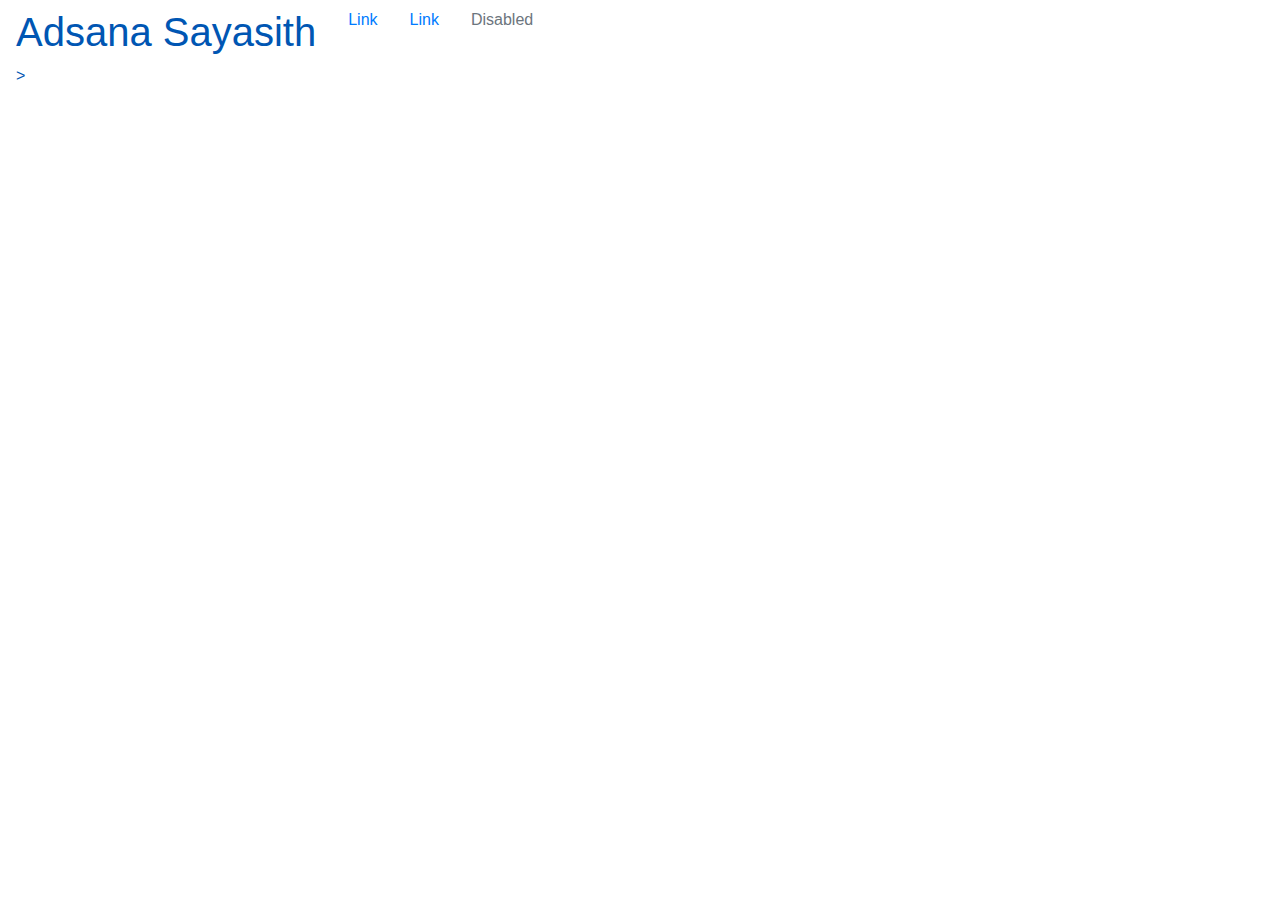
==== index.html @ e49d7033 "updated nav bar" ====
<!DOCTYPE html>
<html lang="en-us">

    <head>

        <meta charset="UTF-8">
        <meta name="viewport" content="width=device-width, initial-scale=1">
      
        <title>About Me</title>
      
        <!-- Bootstrap CDN -->
        <link rel="stylesheet" href="https://maxcdn.bootstrapcdn.com/bootstrap/4.0.0/css/bootstrap.min.css">
      
      </head>
      
<body>
    <ul class="nav">
        <li class="nav-item">
          <a class="nav-link active" href="#"><h1>Adsana Sayasith</h1>></a>
        </li>
        <li class="nav-item">
          <a class="nav-link" href="#">Link</a>
        </li>
        <li class="nav-item">
          <a class="nav-link" href="#">Link</a>
        </li>
        <li class="nav-item">
          <a class="nav-link disabled" href="#" tabindex="-1" aria-disabled="true">Disabled</a>
        </li>
      </ul>




























</body>
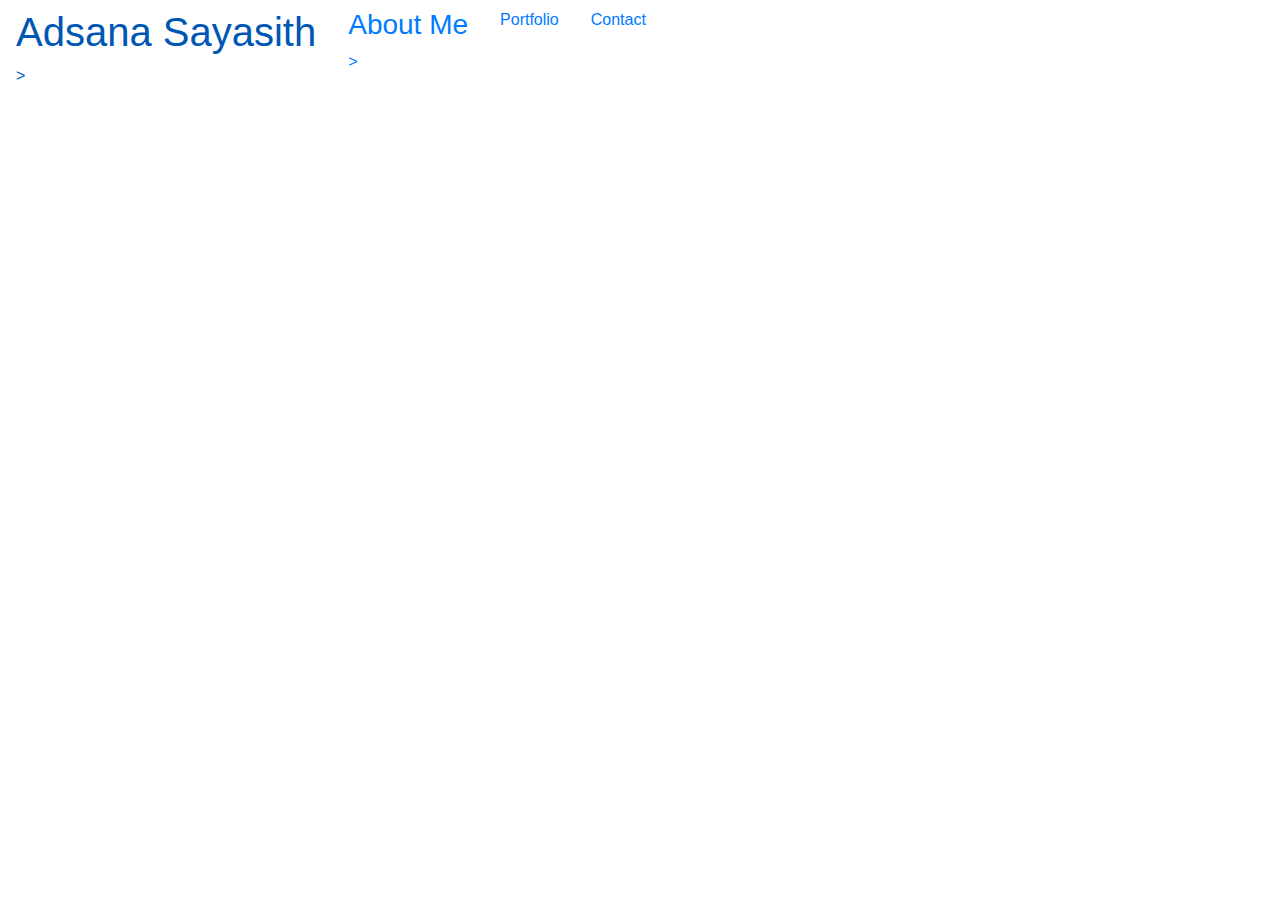
==== commit aac90884: "updated links" ====
--- a/index.html
+++ b/index.html
@@ -19,13 +19,13 @@
           <a class="nav-link active" href="#"><h1>Adsana Sayasith</h1>></a>
         </li>
         <li class="nav-item">
-          <a class="nav-link" href="#">Link</a>
+          <a class="nav-link" href="#"><h3>About Me</h3>></a>
         </li>
         <li class="nav-item">
-          <a class="nav-link" href="#">Link</a>
+          <a class="nav-link" href="#">Portfolio</a>
         </li>
         <li class="nav-item">
-          <a class="nav-link disabled" href="#" tabindex="-1" aria-disabled="true">Disabled</a>
+            <a class="nav-link" href="#">Contact</a> 
         </li>
       </ul>
 
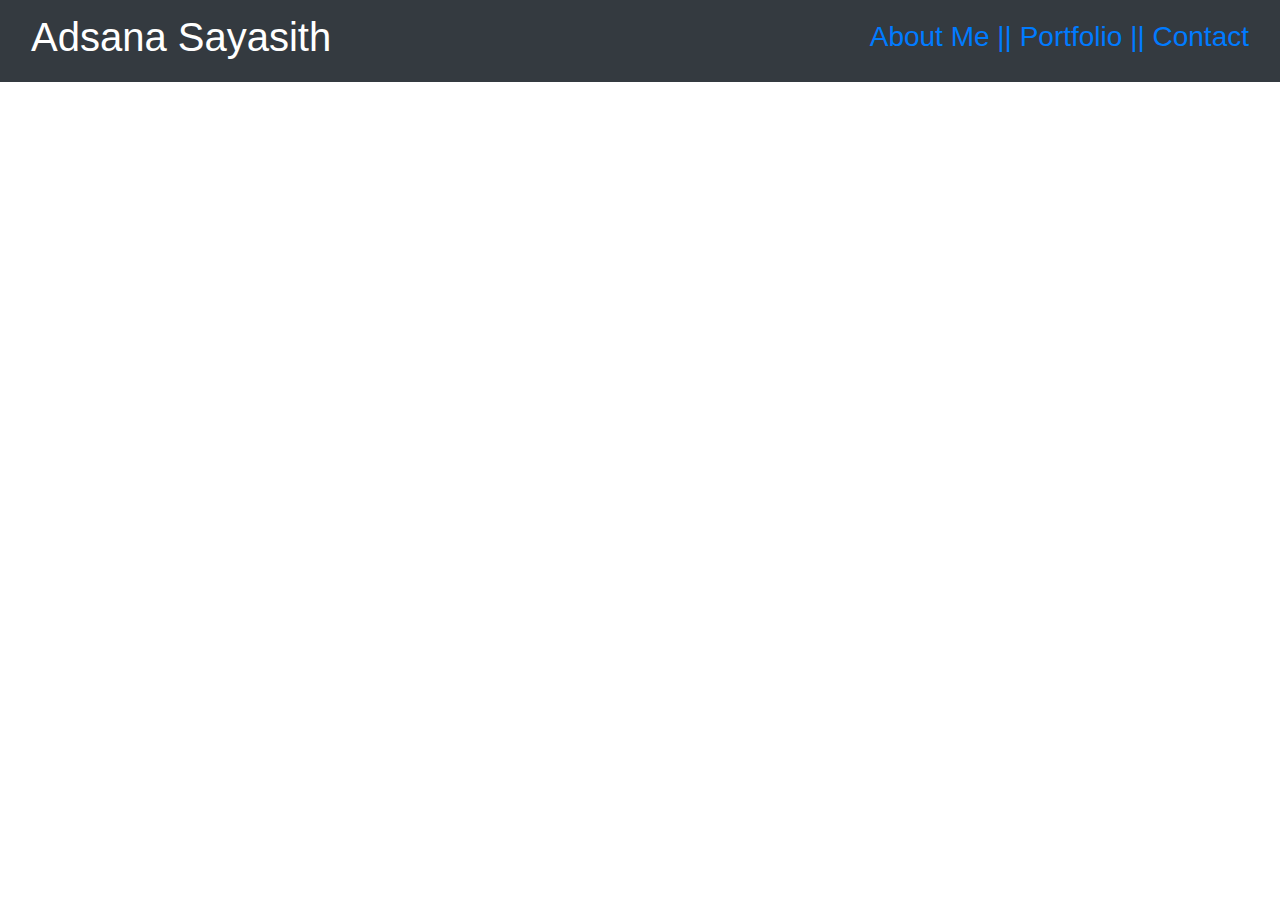
==== commit 56a234c6: "updated nav bar" ====
--- a/index.html
+++ b/index.html
@@ -6,54 +6,53 @@
         <meta charset="UTF-8">
         <meta name="viewport" content="width=device-width, initial-scale=1">
       
-        <title>About Me</title>
+        <title>Adsana Sayasith</title>
       
         <!-- Bootstrap CDN -->
         <link rel="stylesheet" href="https://maxcdn.bootstrapcdn.com/bootstrap/4.0.0/css/bootstrap.min.css">
       
       </head>
       
-<body>
-    <ul class="nav">
-        <li class="nav-item">
-          <a class="nav-link active" href="#"><h1>Adsana Sayasith</h1>></a>
-        </li>
-        <li class="nav-item">
-          <a class="nav-link" href="#"><h3>About Me</h3>></a>
-        </li>
-        <li class="nav-item">
-          <a class="nav-link" href="#">Portfolio</a>
-        </li>
-        <li class="nav-item">
-            <a class="nav-link" href="#">Contact</a> 
-        </li>
-      </ul>
+      <body>
 
-
-
-
-
-
-
-
-
-
-
-
-
-
-
-
-
-
-
-
-
-
-
-
-
-
-
-
-</body>      +        <nav class="navbar navbar-dark bg-dark">
+            <div class="container-fluid">
+              <div class="navbar-header">
+                <a class="navbar-brand" href="#"><h1>Adsana Sayasith</h1></a>
+              </div>
+              <ul class="nav navbar-justify-right">
+                <li class="active"><a href="index.html"><h3>About Me  |</h3></a></li>
+                <li><a href="portfolio.html"><h3>|  Portfolio  |</h3></a></li>
+                <li><a href="contact.html"><h3>|  Contact</h3></a></li>
+              </ul>
+            </div>
+          </nav>
+    
+    
+    
+    
+    
+    
+    
+    
+    
+    
+    
+    
+    
+    
+    
+    
+    
+    
+    
+    
+    
+    
+    
+    
+    
+    
+    
+    
+      </body>      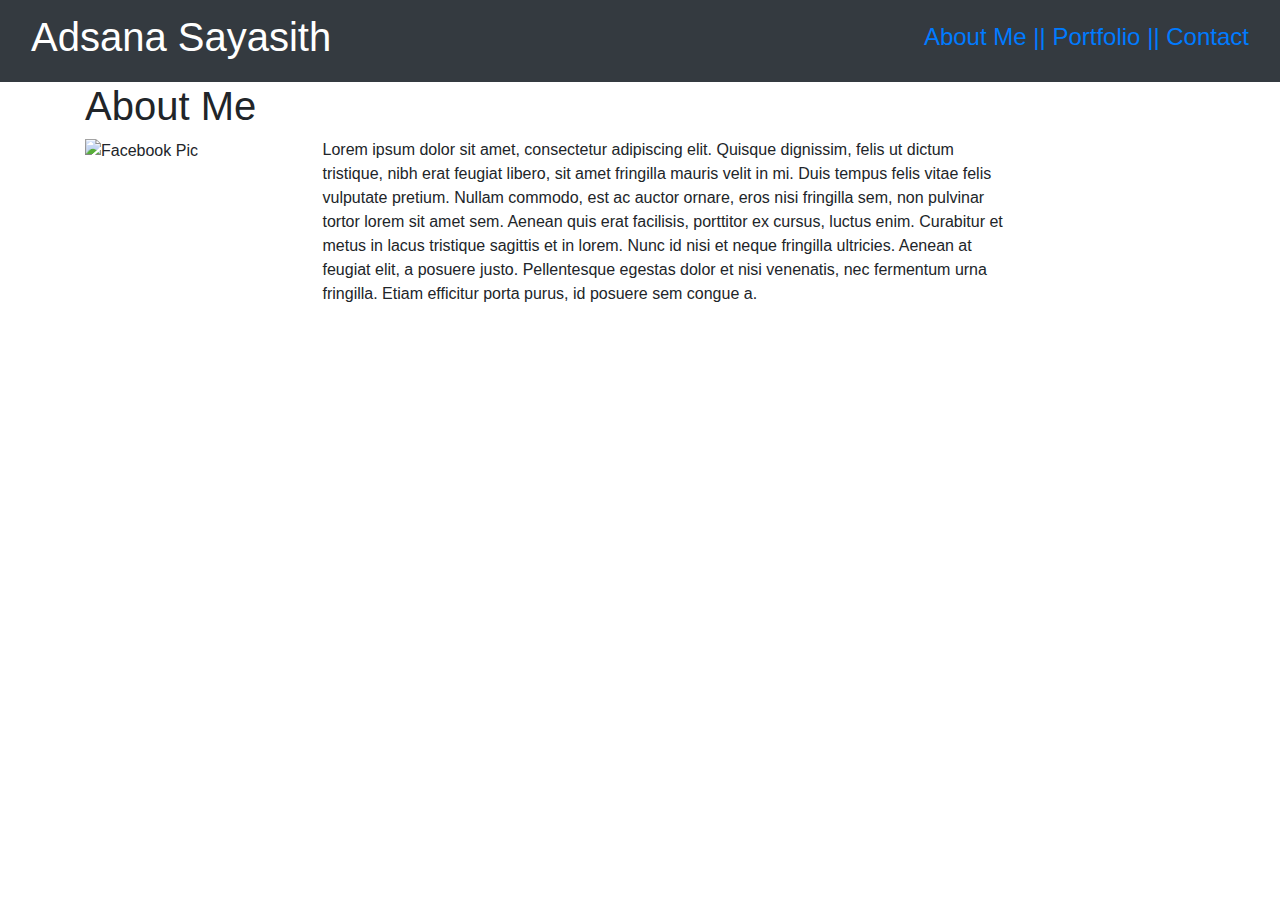
==== commit 2b5ebc52: "loaded photos and added forms to contact page" ====
--- a/index.html
+++ b/index.html
@@ -21,38 +21,42 @@
                 <a class="navbar-brand" href="#"><h1>Adsana Sayasith</h1></a>
               </div>
               <ul class="nav navbar-justify-right">
-                <li class="active"><a href="index.html"><h3>About Me  |</h3></a></li>
-                <li><a href="portfolio.html"><h3>|  Portfolio  |</h3></a></li>
-                <li><a href="contact.html"><h3>|  Contact</h3></a></li>
+                <li class="active"><a href="index.html"><h4>About Me  |</h4></a></li>
+                <li><a href="portfolio.html"><h4>|  Portfolio  |</h4></a></li>
+                <li><a href="contact.html"><h4>|  Contact</h4></a></li>
               </ul>
             </div>
           </nav>
+
+          <div class="container">
+            <div class="row">
+              <div class="col-md-10">
+                <div class="page-header">
+                  <h1>About Me</h1>
+                </div>
+                <div class="row">
+                  <div class="col-md-3">
+                    <img src="https://scontent-lga3-1.xx.fbcdn.net/v/t1.0-9/s960x960/82584331_10217807730838342_77726379637997568_o.jpg?_nc_cat=108&_nc_sid=dd7718&_nc_ohc=p_K0dJl9r1UAX-GWNa7&_nc_ht=scontent-lga3-1.xx&_nc_tp=7&oh=1c5882fd4dd1de8a3cd59f0784678da3&oe=5ECFCD50" alt="Facebook Pic" class="img-responsive" width= "100%" />
+                  </div>
+                  <div class="col-md-9">
+                    <p>
+                      Lorem ipsum dolor sit amet, consectetur adipiscing elit. Quisque dignissim, felis ut dictum tristique,
+                      nibh erat feugiat libero, sit amet fringilla mauris velit in mi. Duis tempus felis vitae
+                      felis vulputate pretium. Nullam commodo, est ac auctor ornare, eros nisi fringilla sem,
+                      non pulvinar tortor lorem sit amet sem. Aenean quis erat facilisis, porttitor ex cursus,
+                      luctus enim. Curabitur et metus in lacus tristique sagittis et in lorem. Nunc id nisi et
+                      neque fringilla ultricies. Aenean at feugiat elit, a posuere justo. Pellentesque egestas
+                      dolor et nisi venenatis, nec fermentum urna fringilla. Etiam efficitur porta purus, id
+                      posuere sem congue a.
+                    </p>
+                  </div>
+                </div>
+            </div>  
+            
+        
     
-    
-    
-    
-    
-    
-    
-    
-    
-    
-    
-    
-    
-    
-    
-    
-    
-    
-    
-    
-    
-    
-    
-    
-    
-    
-    
-    
-      </body>      +      </body> 
+
+  
+      
+      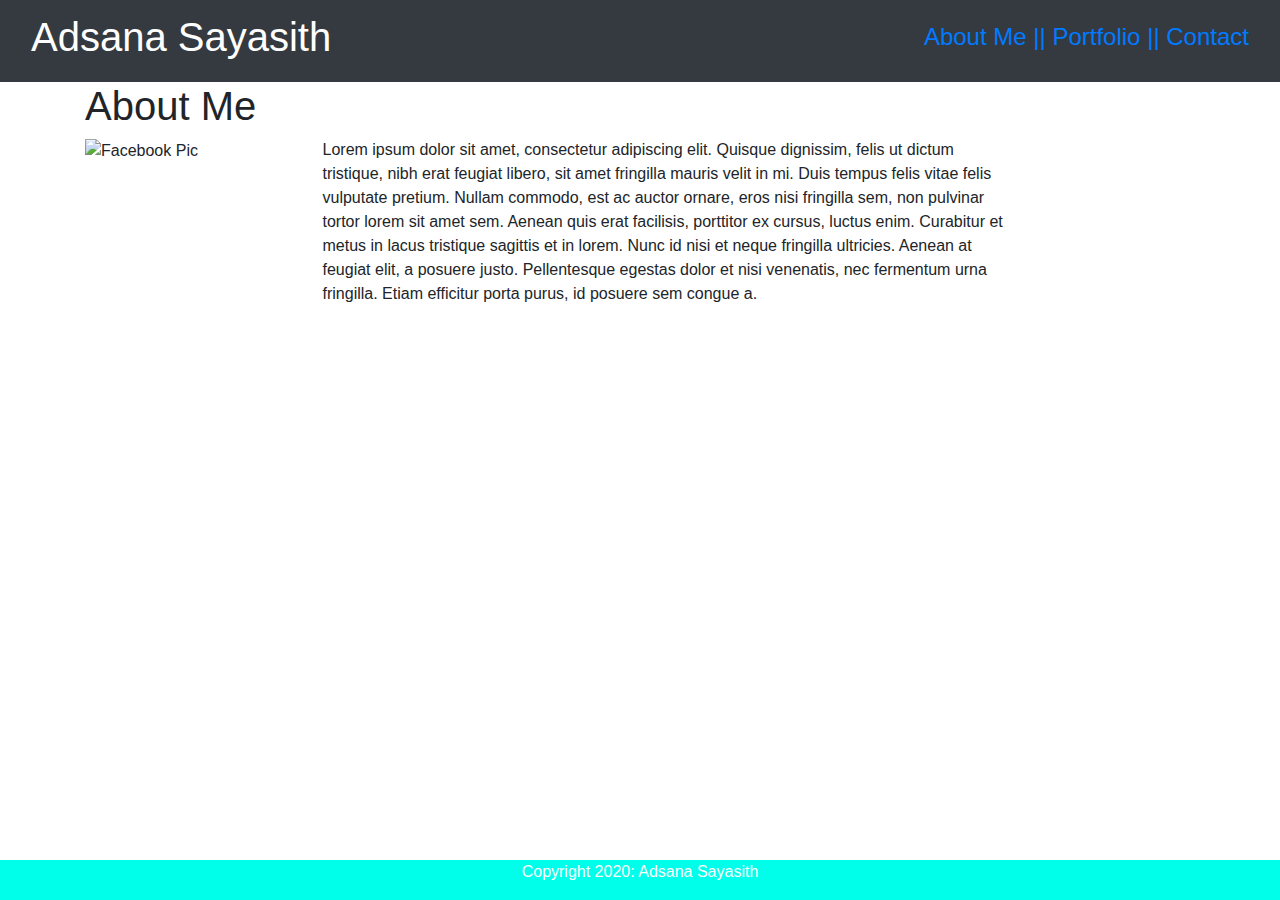
==== commit 42df2293: "added footer" ====
--- a/index.html
+++ b/index.html
@@ -8,9 +8,9 @@
       
         <title>Adsana Sayasith</title>
       
-        <!-- Bootstrap CDN -->
+        
         <link rel="stylesheet" href="https://maxcdn.bootstrapcdn.com/bootstrap/4.0.0/css/bootstrap.min.css">
-      
+        <link rel="stylesheet" href="style.css">
       </head>
       
       <body>
@@ -57,6 +57,12 @@
     
       </body> 
 
-  
+      <div class="col-md-8"> 
+        <div class="container">   
+        <div class="footer">
+            <p>Copyright 2020: Adsana Sayasith</p>
+        </div>
+        </div>
+          </div>
       
       --- a/style.css
+++ b/style.css
@@ -0,0 +1,17 @@
+img.reframe {
+    height: 250px;
+    width: 350px;
+    overflow: hidden;
+    padding: 25px;
+  }
+
+  .footer {
+    position: fixed;
+    left: 0;
+    bottom: 0;
+    width: 100%;
+    background-color: rgb(0, 255, 234);
+    color: white;
+    text-align: center;
+  }
+  
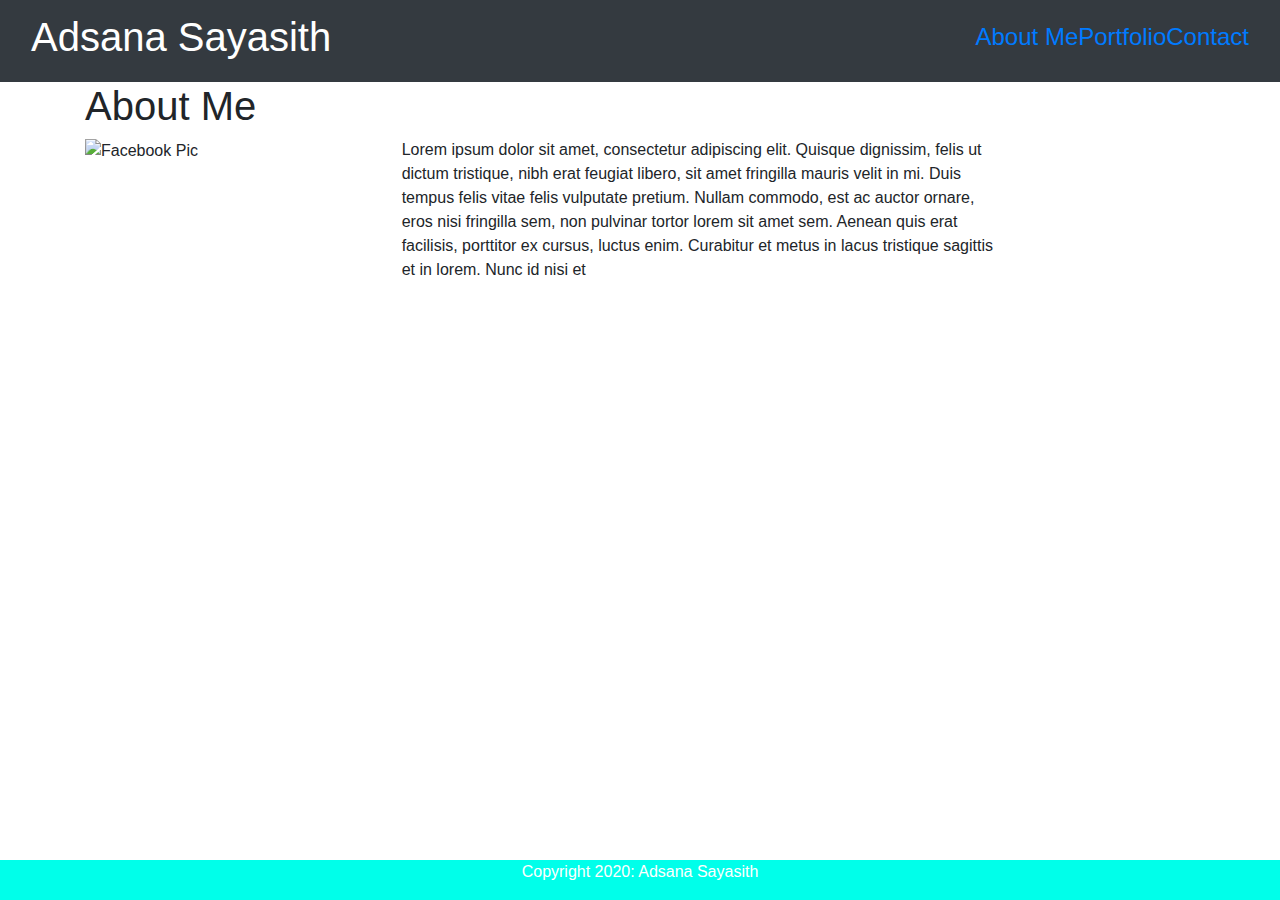
==== commit f8c856e3: "updated link in navbar" ====
--- a/index.html
+++ b/index.html
@@ -18,12 +18,12 @@
         <nav class="navbar navbar-dark bg-dark">
             <div class="container-fluid">
               <div class="navbar-header">
-                <a class="navbar-brand" href="#"><h1>Adsana Sayasith</h1></a>
+                <a class="navbar-brand" href="index.html"><h1>Adsana Sayasith</h1></a>
               </div>
               <ul class="nav navbar-justify-right">
-                <li class="active"><a href="index.html"><h4>About Me  |</h4></a></li>
-                <li><a href="portfolio.html"><h4>|  Portfolio  |</h4></a></li>
-                <li><a href="contact.html"><h4>|  Contact</h4></a></li>
+                <li class="active"><a href="index.html"><h4>About Me</h4></a></li>
+                <li><a href="portfolio.html"><h4>Portfolio</h4></a></li>
+                <li><a href="contact.html"><h4>Contact</h4></a></li>
               </ul>
             </div>
           </nav>
@@ -35,20 +35,21 @@
                   <h1>About Me</h1>
                 </div>
                 <div class="row">
-                  <div class="col-md-3">
+                  <div class="col-md-4">
                     <img src="https://scontent-lga3-1.xx.fbcdn.net/v/t1.0-9/s960x960/82584331_10217807730838342_77726379637997568_o.jpg?_nc_cat=108&_nc_sid=dd7718&_nc_ohc=p_K0dJl9r1UAX-GWNa7&_nc_ht=scontent-lga3-1.xx&_nc_tp=7&oh=1c5882fd4dd1de8a3cd59f0784678da3&oe=5ECFCD50" alt="Facebook Pic" class="img-responsive" width= "100%" />
                   </div>
-                  <div class="col-md-9">
-                    <p>
+                  <div class="col-md-8">
+                      <div class="transbox">
+                    
+                    <p1>
                       Lorem ipsum dolor sit amet, consectetur adipiscing elit. Quisque dignissim, felis ut dictum tristique,
                       nibh erat feugiat libero, sit amet fringilla mauris velit in mi. Duis tempus felis vitae
                       felis vulputate pretium. Nullam commodo, est ac auctor ornare, eros nisi fringilla sem,
                       non pulvinar tortor lorem sit amet sem. Aenean quis erat facilisis, porttitor ex cursus,
                       luctus enim. Curabitur et metus in lacus tristique sagittis et in lorem. Nunc id nisi et
-                      neque fringilla ultricies. Aenean at feugiat elit, a posuere justo. Pellentesque egestas
-                      dolor et nisi venenatis, nec fermentum urna fringilla. Etiam efficitur porta purus, id
-                      posuere sem congue a.
-                    </p>
+                      
+                    </p1>
+                   </div>  
                   </div>
                 </div>
             </div>  
